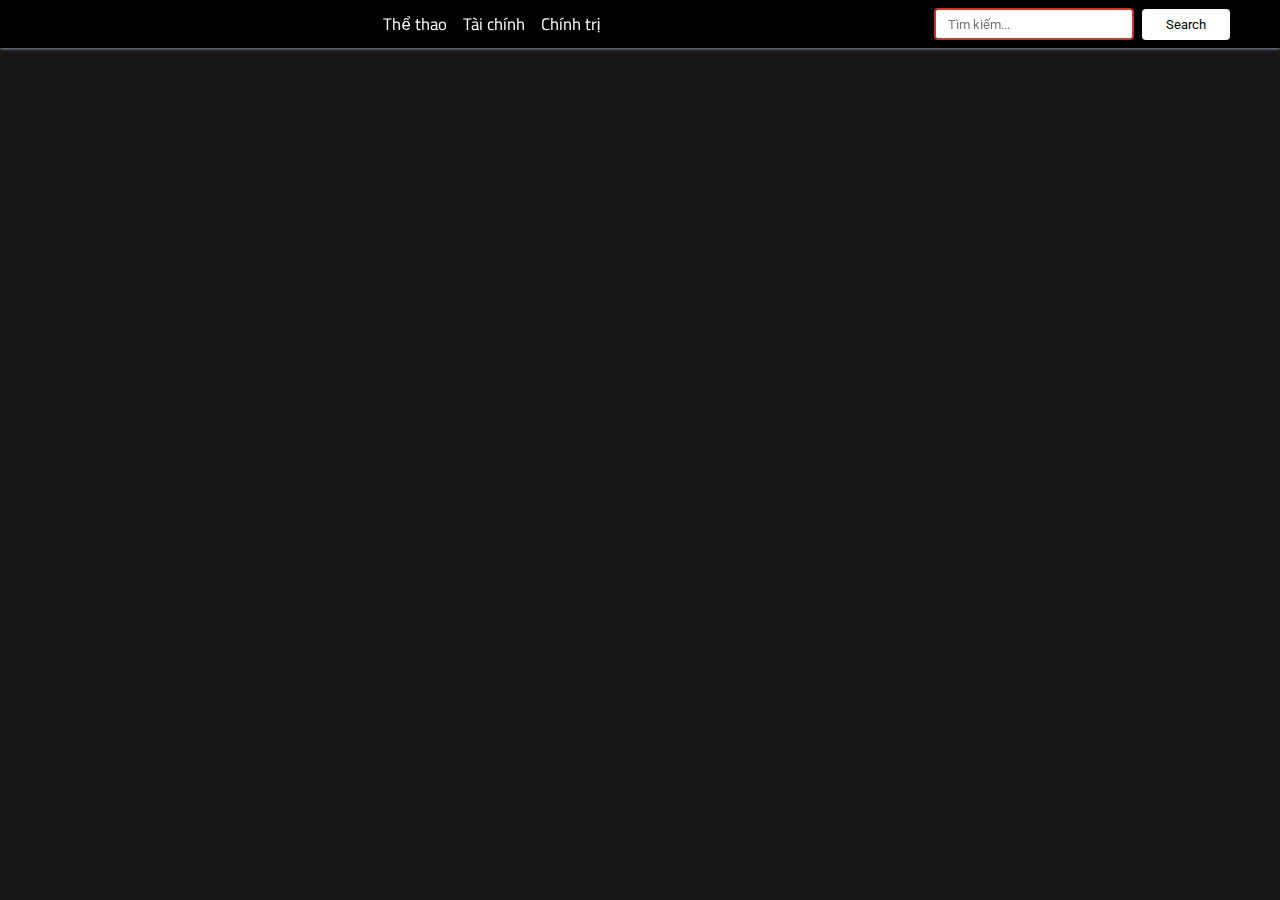
==== news-web/index.html @ 1ab0dea7 "Update" ====
<!DOCTYPE html>
<html lang="en">
  <head>
    <meta charset="UTF-8" />
    <meta http-equiv="X-UA-Compatible" content="IE=edge" />
    <meta name="viewport" content="width=device-width, initial-scale=1.0" />
    <title>Đài truyền hình</title>
    <!-- GOOGLE FONTS -->
    <link rel="preconnect" href="https://fonts.gstatic.com" />
    <link
      href="https://fonts.googleapis.com/css2?family=Cairo:wght@200;300;400;600;700;900&display=swap"
      rel="stylesheet"
    />
    <!-- OWL CAROUSEL -->
    <link
      rel="stylesheet"
      href="https://cdnjs.cloudflare.com/ajax/libs/OwlCarousel2/2.3.4/assets/owl.carousel.min.css"
      integrity="sha512-tS3S5qG0BlhnQROyJXvNjeEM4UpMXHrQfTGmbQ1gKmelCxlSEBUaxhRBj/EFTzpbP4RVSrpEikbmdJobCvhE3g=="
      crossorigin="anonymous"
    />
    <!-- BOX ICONS -->
    <link
      href="https://unpkg.com/boxicons@2.0.7/css/boxicons.min.css"
      rel="stylesheet"
    />
    <!-- APP CSS -->
    <link rel="stylesheet" href="style.css" />
    <link rel="stylesheet" href="app.css" />
  </head>
  <body>
    <nav>
      <div class="main-nav container flex">
        <div></div>
        <div class="nav-links">
          <ul class="flex">
            <li
              class="hover-link nav-item"
              id="ipl"
              onclick="onNavItemClick('ipl')"
            >
              Thể thao
            </li>
            <li
              class="hover-link nav-item"
              id="finance"
              onclick="onNavItemClick('finance')"
            >
              Tài chính
            </li>
            <li
              class="hover-link nav-item"
              id="politics"
              onclick="onNavItemClick('politics')"
            >
              Chính trị
            </li>
          </ul>
        </div>
        <div class="search-bar flex">
          <input
            id="search-text"
            type="text"
            class="news-input"
            placeholder="Tìm kiếm..."
          />
          <button id="search-button" class="search-button">Search</button>
        </div>
      </div>
    </nav>

    <main>
      <div class="cards-container container flex" id="cards-container"></div>
    </main>

    <template id="template-news-card">
      <div class="card">
        <div class="card-header">
          <img
            src="https://via.placeholder.com/400x200"
            alt="news-image"
            id="news-img"
          />
        </div>
        <div class="card-content">
          <h3 id="news-title">This is the Title</h3>
          <h6 class="news-source" id="news-source">End Gadget 26/08/2023</h6>
          <p class="news-desc" id="news-desc">
            Lorem, ipsum dolor sit amet consectetur adipisicing elit. Recusandae
            saepe quis voluptatum quisquam vitae doloremque facilis molestias
            quae ratione cumque!
          </p>
        </div>
      </div>
    </template>

    <script src="script.js"></script>
  </body>
</html>
---- news-web/style.css ----
/* Fonts */
@import url("https://fonts.googleapis.com/css2?family=Poppins:wght@500&family=Roboto:wght@500&display=swap");
@import url("https://fonts.googleapis.com/css2?family=Cairo:wght@700&display=swap");

/* Common Styles */
* {
  padding: 0;
  margin: 0;
  box-sizing: border-box;
}

/* Custom Variables */
:root {
  --primary-text-color: #183b56;
  --secondary-text-color: #577592;
  --accent-color: #2294ed;
  --accent-color-dark: #1d69a3;
  --main-color: #c0392b;
  --body-bg: #181616;
  --box-bg: #221f1f;
  --text-color: #ffffff;
  --nav-height: 60px;
  --space-top: 30px;
}

/* Typography */
body {
  font-family: "Cairo", sans-serif;
  color: var(--primary-text-color);
  background-color: var(--body-bg);
}

p {
  font-family: "Cairo", sans-serif;
  color: var(--secondary-text-color);
  line-height: 1.4rem;
}

/* Links */
a {
  text-decoration: none;
  color: unset;
}

/* Lists */
ul {
  list-style: none;
}

/* Flex Container */
.flex {
  display: flex;
  align-items: center;
}

/* Container */
.container {
  max-width: 1180px;
  margin-inline: auto;
  overflow: hidden;
}

/* Navigation */
nav {
  background-color: #000000;
  box-shadow: 0 0 4px #bbd0e2;
  position: fixed;
  top: 0;
  z-index: 99;
  left: 0;
  right: 0;
}

/* Main Navigation */
.main-nav {
  justify-content: space-between;
  padding-block: 8px;
}

/* Navigation Links */
.nav-links ul {
  gap: 16px;
}

.hover-link {
  cursor: pointer;
  color: var(--text-color);
  font-family: "Cairo", sans-serif;
  font-size: larger;
}

.hover-link:hover {
  color: var(--main-color);
}

.hover-link:active {
  color: var(--text-color);
}

.nav-item.active {
  color: var(--main-color);
}

/* Search Bar */
.search-bar {
  height: 32px;
  gap: 8px;
}

.news-input {
  width: 200px;
  height: 100%;
  padding-inline: 12px;
  border-radius: 4px;
  border: 2px solid var(--main-color);
  font-family: "Roboto", sans-serif;
}

.search-button {
  background-color: var(--text-color);
  color: black;
  padding: 8px 24px;
  border: none;
  border-radius: 4px;
  cursor: pointer;
  font-family: "Roboto", sans-serif;
}

.search-button:hover {
  background-color: var(--main-color);
  color: var(--text-color);
}

/* Main Content */
main {
  padding-block: 20px;
  margin-top: 80px;
}

/* Cards */
.cards-container {
  justify-content: space-between;
  flex-wrap: wrap;
  row-gap: 20px;
  align-items: start;
}

.card {
  width: 360px;
  min-height: 400px;
  box-shadow: 0 0 4px #d4ecff;
  border-radius: 4px;
  cursor: pointer;
  background-color: #fff;
  overflow: hidden;
  transition: all 0.3s ease;
}

.card:hover {
  box-shadow: 1px 1px 8px #d4ecff;
  background-color: #f9fdff;
  transform: translateY(-2px);
}

.card-header img {
  width: 100%;
  height: 180px;
  object-fit: cover;
}

.card-content {
  padding: 12px;
}

.news-source {
  margin-block: 12px;
}

/* Responsive Styles */
@media only screen and (max-width: 1280px) {
  html {
    font-size: 14px;
  }

  /* ... (Add responsive styles as needed) ... */
}

@media only screen and (max-width: 850px) {
  html {
    font-size: 12px;
  }

  /* ... (Add responsive styles as needed) ... */
}
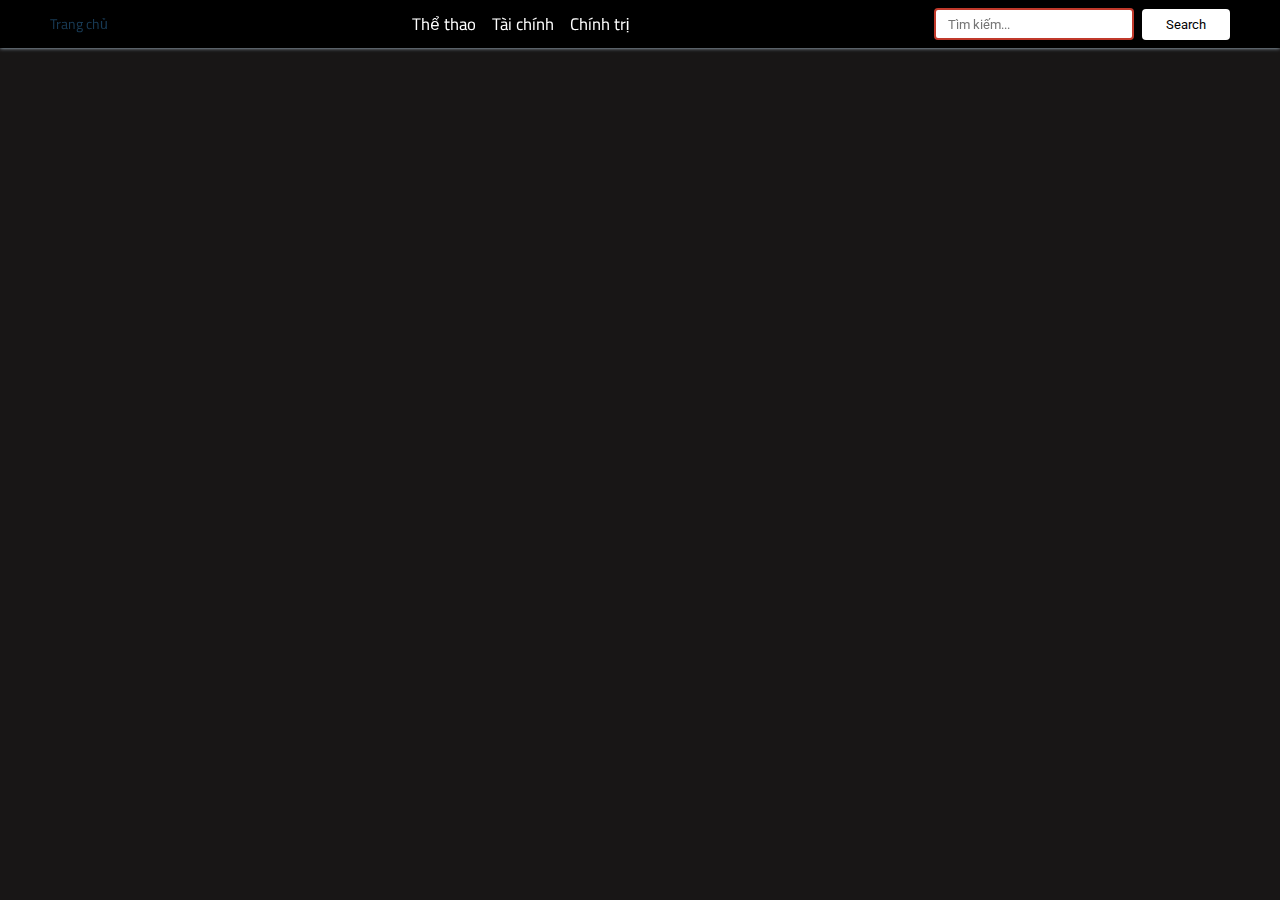
==== commit e755216c: "Update index.html" ====
--- a/news-web/index.html
+++ b/news-web/index.html
@@ -30,7 +30,7 @@
   <body>
     <nav>
       <div class="main-nav container flex">
-        <div></div>
+        <a href="#" onclick="reload()" class="company-logo"> Trang chủ </a>
         <div class="nav-links">
           <ul class="flex">
             <li
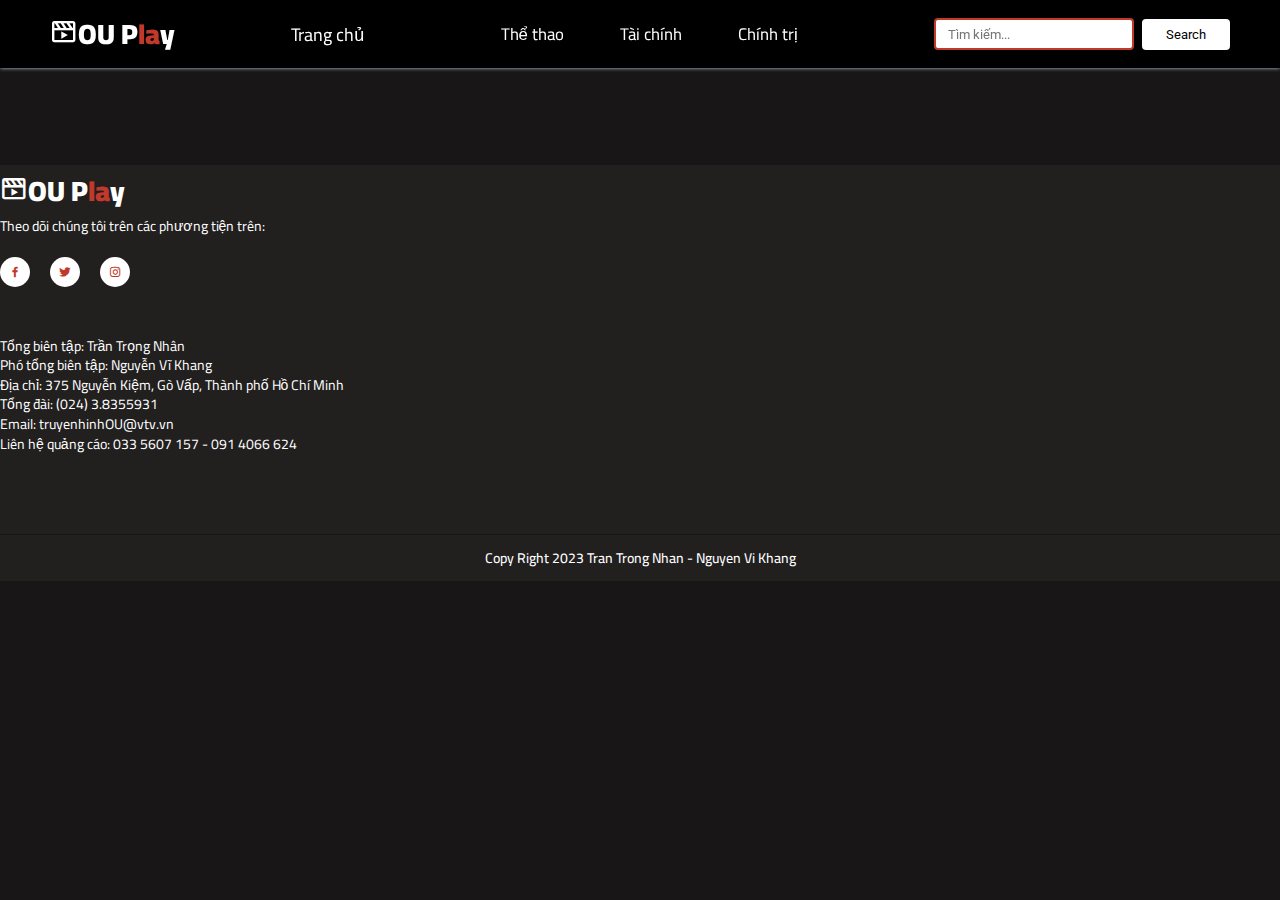
==== commit 7c572b5f: "no message" ====
--- a/news-web/index.html
+++ b/news-web/index.html
@@ -30,6 +30,12 @@
   <body>
     <nav>
       <div class="main-nav container flex">
+        <a href="#" class="logo">
+          <i class="bx bx-movie-play bx-tada main-color"></i>OU P<span
+            class="main-color"
+            >la</span
+          >y
+        </a>
         <a href="#" onclick="reload()" class="company-logo"> Trang chủ </a>
         <div class="nav-links">
           <ul class="flex">
@@ -92,7 +98,72 @@
         </div>
       </div>
     </template>
-
+    <!-- FOOTER SECTION -->
+    <footer class="section">
+      <div class="row">
+        <div class="col-4 col-md-6 colsm-12">
+          <div class="content">
+            <a href="#" class="logo">
+              <i class="bx bx-movie-play bx-tada main-color"></i>OU P<span
+                style="color: #c0392b"
+                class="main-color"
+                >la</span
+              >y
+            </a>
+            <p style="color: #fff">
+              Theo dõi chúng tôi trên các phương tiện trên:
+            </p>
+            <div class="social-list">
+              <a
+                href="https://www.facebook.com/kingttn16/"
+                target="_blank"
+                class="social-item"
+              >
+                <i class="bx bxl-facebook"></i>
+              </a>
+              <a
+                href="https://twitter.com/home"
+                target="_blank"
+                class="social-item"
+              >
+                <i class="bx bxl-twitter"></i>
+              </a>
+              <a
+                href="https://www.instagram.com/_viz.kheng_/"
+                target="_blank"
+                class="social-item"
+              >
+                <i class="bx bxl-instagram"></i>
+              </a>
+            </div>
+          </div>
+        </div>
+      </div>
+      <div class="introduction">
+        <div>
+          <p><a>Tổng biên tập: Trần Trọng Nhân</a></p>
+          <p><a>Phó tổng biên tập: Nguyễn Vĩ Khang</a></p>
+          <p>
+            <a href="#"
+              >Địa chỉ: 375 Nguyễn Kiệm, Gò Vấp, Thành phố Hồ Chí Minh</a
+            >
+          </p>
+          <p><a href="#">Tổng đài: (024) 3.8355931</a></p>
+          <p><a href="#">Email: truyenhinhOU@vtv.vn</a></p>
+          <p><a href="#">Liên hệ quảng cáo: 033 5607 157 - 091 4066 624</a></p>
+        </div>
+      </div>
+    </footer>
+    <!-- END FOOTER SECTION -->
+    <!-- COPY RIGHT SECTION -->
+    <div class="copyright">
+      <span style="color: #fff">Copy Right 2023</span>
+      <a href="https://github.com/khangvbeauty/Project-Big-IT21"
+        >Tran Trong Nhan - Nguyen Vi Khang</a
+      >
+    </div>
+    <!-- END COPY RIGHT SECTION -->
+    <!-- APP JS -->
     <script src="script.js"></script>
   </body>
 </html>
--- a/news-web/style.css
+++ b/news-web/style.css
@@ -39,7 +39,7 @@
 /* Links */
 a {
   text-decoration: none;
-  color: unset;
+  color: var(--text-color);
 }
 
 /* Lists */
@@ -144,7 +144,22 @@
   row-gap: 20px;
   align-items: start;
 }
-
+.main-nav > a {
+  font-size: 18px;
+}
+.main-nav > a span {
+  color: var(--main-color);
+}
+.main-nav > a:hover {
+  color: var(--main-color);
+}
+.logo {
+  font-size: 2rem !important;
+  font-weight: 900;
+}
+.hover-link {
+  margin: 0 20px;
+}
 .card {
   width: 360px;
   min-height: 400px;
@@ -176,6 +191,62 @@
   margin-block: 12px;
 }
 
+footer.section {
+  margin-top: 80px;
+  padding-bottom: 80px;
+  position: relative;
+  background-color: var(--box-bg);
+}
+
+footer a:hover {
+  color: var(--main-color);
+}
+
+footer a.logo {
+  margin-top: -2.5rem;
+  display: block;
+}
+
+footer a.logo:hover {
+  color: var(--main-color);
+}
+
+.social-list {
+  display: flex;
+  align-items: center;
+  margin-top: 20px;
+}
+
+.social-item {
+  --size: 30px;
+  height: var(--size);
+  width: var(--size);
+  display: grid;
+  place-items: center;
+  border-radius: 50%;
+  background-color: var(--text-color);
+  color: var(--main-color);
+}
+
+.social-item:hover {
+  background-color: var(--main-color);
+  color: var(--text-color);
+}
+
+.social-item ~ .social-item {
+  margin-left: 20px;
+}
+
+.introduction {
+  padding-top: 50px;
+}
+.copyright {
+  padding: 10px;
+  border-top: 1px solid var(--body-bg);
+  background-color: var(--box-bg);
+  text-align: center;
+  font-weight: 500;
+}
 /* Responsive Styles */
 @media only screen and (max-width: 1280px) {
   html {
